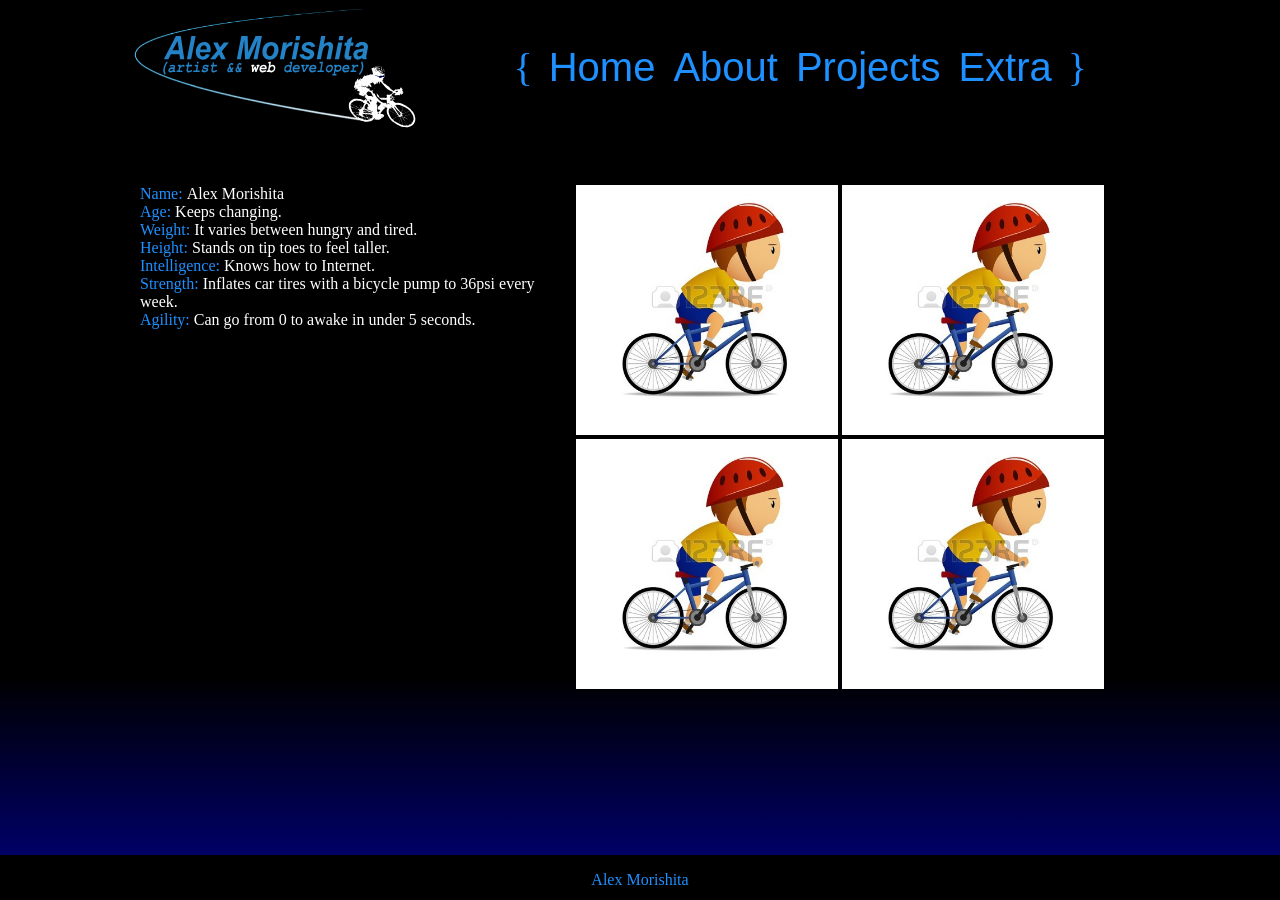
==== index.html @ 0f046de4 "Home page game removed and profile stats added." ====
<!DOCTYPE html>
<html>
<head>
	<title>Website Lets Try Again</title>
	<meta charset="utf-8">
	<meta name="viewport" content="width=device-width, initial-scale=1.0">
	<link rel="stylesheet" href="css/style.css">
	<link rel="stylesheet" href="css/indexStyle.css">
</head>
<body>

	<header>
		<div class="wrapper">
			<img src="images/logowhite.svg" height="125">
			<nav>
				<ul>
					<li>{</li>
					<li><a href="index.html">Home</a></li>
					<li><a href="about.html">About</a></li>
					<li><a href="projects.html">Projects</a></li>
					<li><a href="extra.html">Extra</a></li>
					<li>}</li>
				</ul>		
			</nav>
		</div>

	</header>

	<main>
		<article>
			<section id="container">
				<div class="wrapper">
					<div class="profile">
						<div class="attribute">
							<p>Name: <span style="color: white; font-family: Trebuchet MS">Alex Morishita</span></p>
							<p>Age: <span style="color: white; font-family: Trebuchet MS">Keeps changing.</span></p>
							<p>Weight: <span style="color: white; font-family: Trebuchet MS">It varies between hungry and tired.</span></p>
							<p>Height: <span style="color: white; font-family: Trebuchet MS">Stands on tip toes to feel taller.<p>
							<p>Intelligence: <span style="color: white; font-family: Trebuchet MS">Knows how to Internet.</span></p>
							<p>Strength: <span style="color: white; font-family: Trebuchet MS">Inflates car tires with a bicycle pump to 36psi every week.</span></p>
							<p>Agility: <span style="color: white; font-family: Trebuchet MS">Can go from 0 to awake in under 5 seconds.</span></p>
						</div>
						<div class="avatar">
							<img src="images/Cyclist.jpg" alt="cycling" height="250">
							<img src="images/Cyclist.jpg" alt="cycling" height="250">
							<img src="images/Cyclist.jpg" alt="cycling" height="250">
							<img src="images/Cyclist.jpg" alt="cycling" height="250">
						</div>
					</div>

				</div>
			</section>
		</article>	
	</main>

	<footer>
		<p>Alex Morishita</p>
	</footer>
	<script src="js/libs/jquery-3.1.0.min.js"></script>
	
</body>
</html>
---- css/style.css ----
@font-face {
	font-family: "League";
	src: url('league.otf');
}
html, body { 
	margin: 0px; 
	padding: 0px; 
	border: 0px;
	background: linear-gradient(black, black, black, black, navy);
	height: 100%;
	width: 100%; 
	background-repeat: no-repeat;
}
footer {
	width: 100%;
	height: 5%;
	bottom: 0;
	background-color: black;
	color: Dodgerblue;
	text-align: center;
	position: fixed;
}
header {
	width: 100%;
	height: 15%;
	margin: auto;
	display: flex;
	background-color: black;
}
nav ul {
	width: 700px;
	height: auto;
	margin: 40px auto;
	text-align: center;
	padding: 0;
	display: block;
}

nav ul li {
	width: auto;
	height: auto;
	padding: 0px 5px;
	font-size: 40px;
	color: Dodgerblue;
	list-style-type: none;
	display: inline-block;
}

nav ul li a {
	text-decoration: none;
	color: Dodgerblue;
	font-family: Arial;
	padding: 2px;
}
nav ul li a:hover {
	color: white;
}
ul {
	margin: 0;
	-webkit-padding-start: 0px;
}
::-webkit-scrollbar {
    width: 12px;
}
 
::-webkit-scrollbar-track {
    -webkit-box-shadow: inset 0 0 6px rgba(0,55,0,0.3); x;
}
 
::-webkit-scrollbar-thumb {
    background-color: Dodgerblue;
    -webkit-box-shadow: inset 0 0 6px rgba(0,0,55,0.5); 
}
::-webkit-scrollbar-track-piece  {
	background-color: black;
}
#container {
	width: 100%;
	height: 75%;
	margin: auto;
	display: flex;
	flex-wrap: wrap;
}
.wrapper {
	width: 1024px;
	display: flex;
	flex-wrap: wrap;
	margin: auto;
}
.wrapper img {
	height: ;
}
---- css/indexStyle.css ----
.attribute {
	color: Dodgerblue;
	width: 400px;
	background-color: ;
	display: block;
}
.attribute p {
	width: auto;
	margin: 0px;
	padding: 0px;
	color: Dodgerblue;
	text-align: left;
	font-family: Lucida Sans Unicode;
}
.avatar {
	width: 600px;
	height: auto;
	background-color: ;
}
.profile {
	width: 1000px;
	height: auto;
	margin: 50px auto;
	background-color: ;
	text-align: center;
	display: flex;
	flex-wrap: wrap;
}
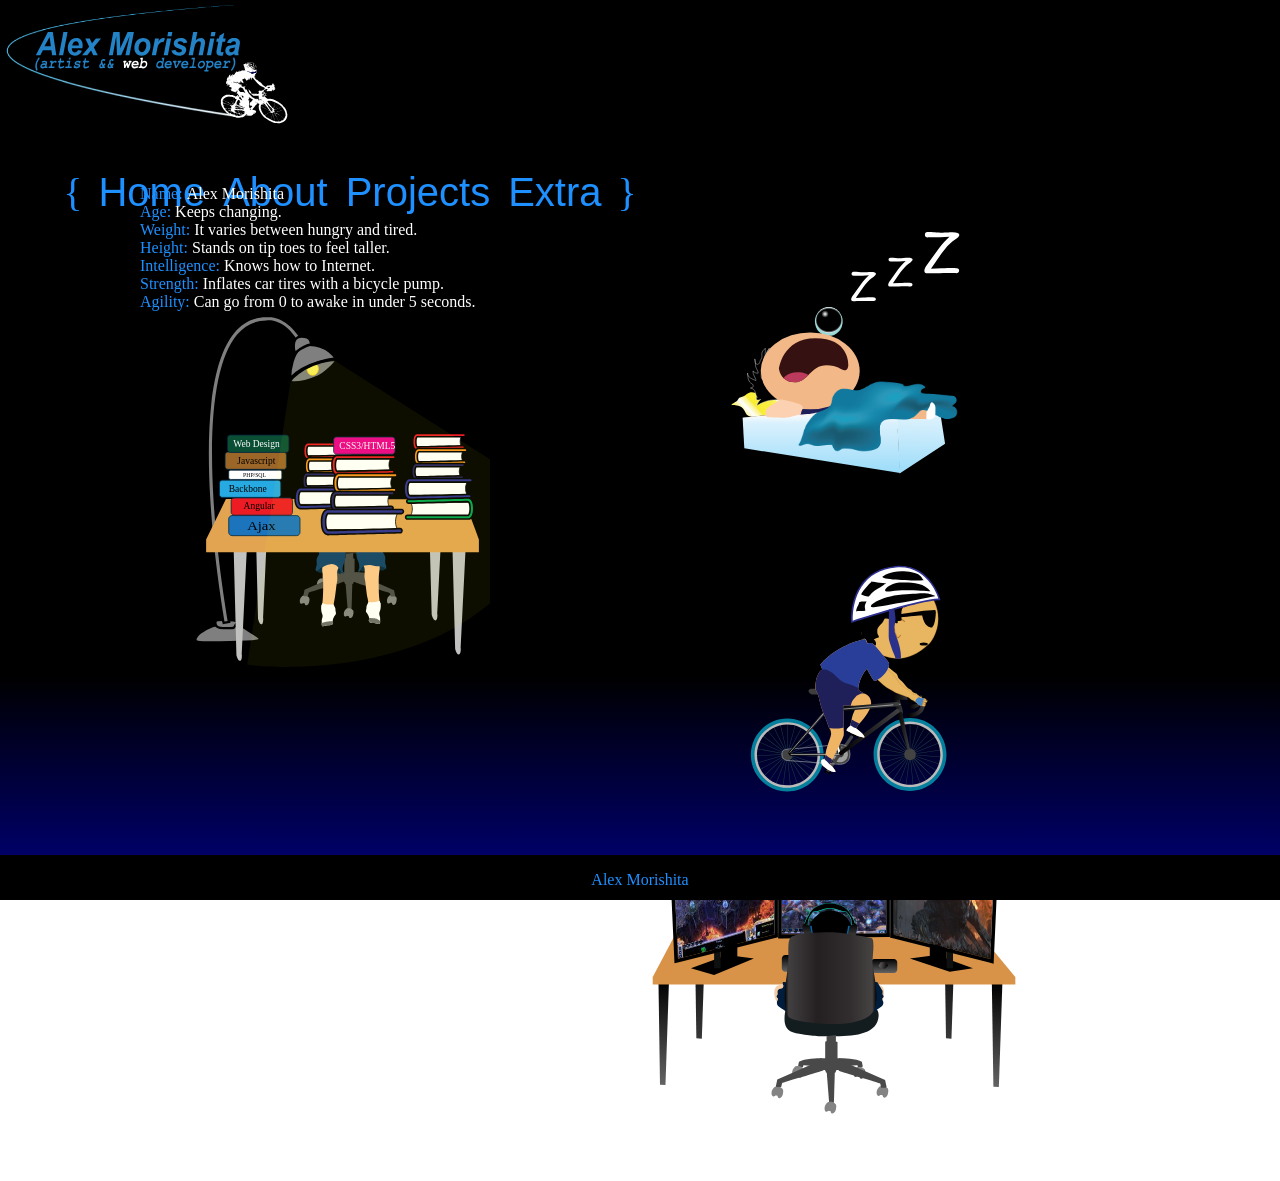
==== commit d458ceb0: "Changed styles to SASS format." ====
--- a/index.html
+++ b/index.html
@@ -10,7 +10,7 @@
 <body>
 
 	<header>
-		<div class="wrapper">
+		<div class="wrapperNav">
 			<img src="images/logowhite.svg" height="125">
 			<nav>
 				<ul>
@@ -37,14 +37,26 @@
 							<p>Weight: <span style="color: white; font-family: Trebuchet MS">It varies between hungry and tired.</span></p>
 							<p>Height: <span style="color: white; font-family: Trebuchet MS">Stands on tip toes to feel taller.<p>
 							<p>Intelligence: <span style="color: white; font-family: Trebuchet MS">Knows how to Internet.</span></p>
-							<p>Strength: <span style="color: white; font-family: Trebuchet MS">Inflates car tires with a bicycle pump to 36psi every week.</span></p>
+							<p>Strength: <span style="color: white; font-family: Trebuchet MS">Inflates car tires with a bicycle pump.</span></p>
 							<p>Agility: <span style="color: white; font-family: Trebuchet MS">Can go from 0 to awake in under 5 seconds.</span></p>
+							<div class="character">
+								<p></p>
+								<img src="images/Coding.svg" alt="Coder" width="300">
+							</div>
 						</div>
 						<div class="avatar">
-							<img src="images/Cyclist.jpg" alt="cycling" height="250">
-							<img src="images/Cyclist.jpg" alt="cycling" height="250">
-							<img src="images/Cyclist.jpg" alt="cycling" height="250">
-							<img src="images/Cyclist.jpg" alt="cycling" height="250">
+							<div class="character">
+								<p></p>
+								<img src="images/Human.svg" alt="Human" height="300">
+							</div>
+							<div class="character">
+								<p></p>
+								<img style="margin-left: 35px" src="images/Cycling.svg" alt="Cyclist" height="300">
+							</div>
+							<div class="character">
+								<p></p>
+								<img src="images/Gamer.svg" alt="Gamer" width="400">
+							</div>
 						</div>
 					</div>
 
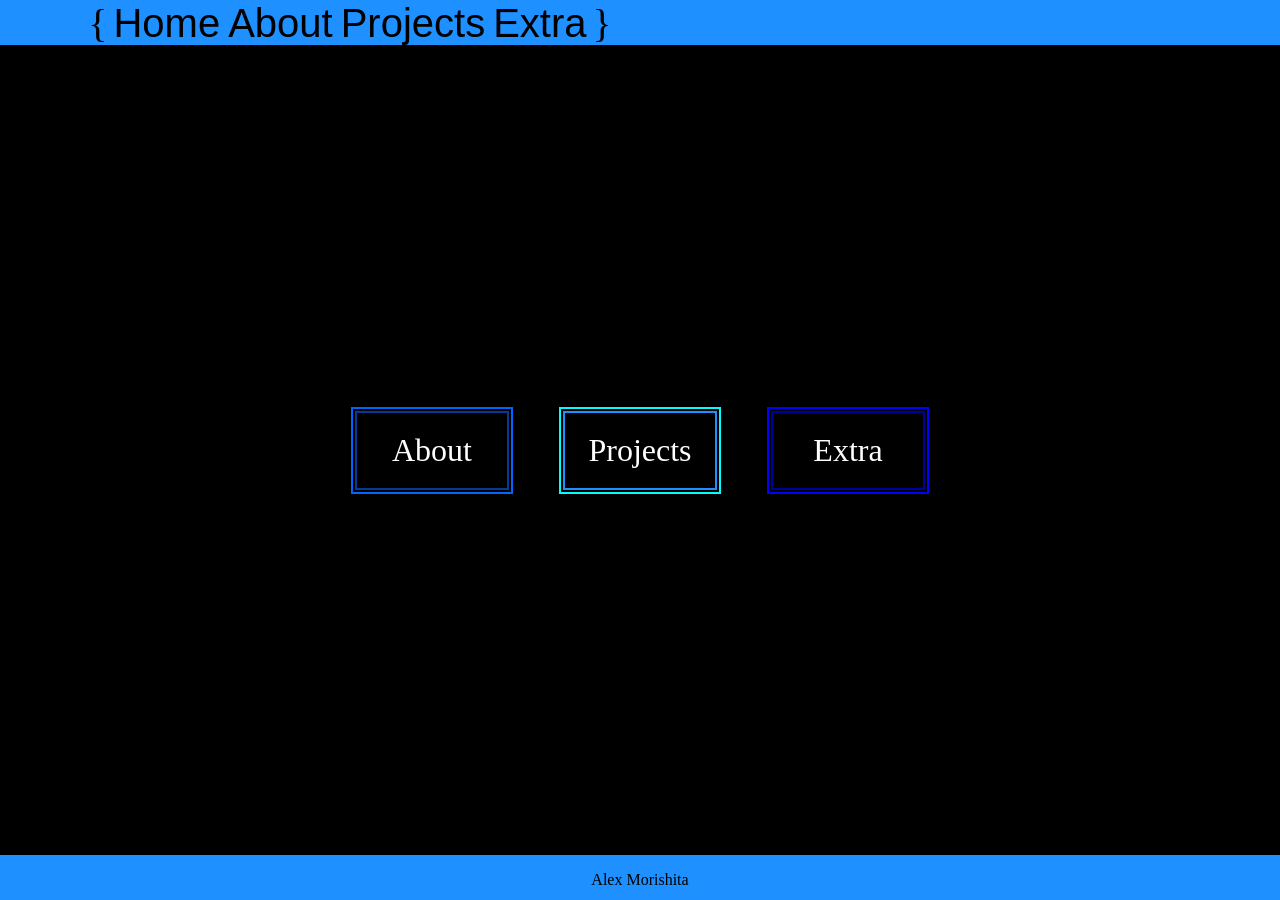
==== commit 8580164b: "Redesig website layout." ====
--- a/index.html
+++ b/index.html
@@ -11,7 +11,6 @@
 
 	<header>
 		<div class="wrapperNav">
-			<img src="images/logowhite.svg" height="125">
 			<nav>
 				<ul>
 					<li>{</li>
@@ -23,44 +22,16 @@
 				</ul>		
 			</nav>
 		</div>
-
 	</header>
 
 	<main>
 		<article>
 			<section id="container">
-				<div class="wrapper">
-					<div class="profile">
-						<div class="attribute">
-							<p>Name: <span style="color: white; font-family: Trebuchet MS">Alex Morishita</span></p>
-							<p>Age: <span style="color: white; font-family: Trebuchet MS">Keeps changing.</span></p>
-							<p>Weight: <span style="color: white; font-family: Trebuchet MS">It varies between hungry and tired.</span></p>
-							<p>Height: <span style="color: white; font-family: Trebuchet MS">Stands on tip toes to feel taller.<p>
-							<p>Intelligence: <span style="color: white; font-family: Trebuchet MS">Knows how to Internet.</span></p>
-							<p>Strength: <span style="color: white; font-family: Trebuchet MS">Inflates car tires with a bicycle pump.</span></p>
-							<p>Agility: <span style="color: white; font-family: Trebuchet MS">Can go from 0 to awake in under 5 seconds.</span></p>
-							<div class="character">
-								<p></p>
-								<img src="images/Coding.svg" alt="Coder" width="300">
-							</div>
-						</div>
-						<div class="avatar">
-							<div class="character">
-								<p></p>
-								<img src="images/Human.svg" alt="Human" height="300">
-							</div>
-							<div class="character">
-								<p></p>
-								<img style="margin-left: 35px" src="images/Cycling.svg" alt="Cyclist" height="300">
-							</div>
-							<div class="character">
-								<p></p>
-								<img src="images/Gamer.svg" alt="Gamer" width="400">
-							</div>
-						</div>
-					</div>
-
-				</div>
+				<ul>
+					<li class="navigation about"><a href="about.html">About</a></li> 
+					<li class="navigation projects"><a href="projects.html">Projects</a></li> 
+					<li class="navigation extra"><a href="extra.html">Extra</a></li> 				
+				</ul>
 			</section>
 		</article>	
 	</main>
@@ -69,6 +40,7 @@
 		<p>Alex Morishita</p>
 	</footer>
 	<script src="js/libs/jquery-3.1.0.min.js"></script>
+	<script src="js/index.js"></script>
 	
 </body>
 </html>
--- a/css/style.css
+++ b/css/style.css
@@ -1,92 +1,75 @@
 @font-face {
-	font-family: "League";
-	src: url('league.otf');
-}
-html, body { 
-	margin: 0px; 
-	padding: 0px; 
-	border: 0px;
-	background: linear-gradient(black, black, black, black, navy);
-	height: 100%;
-	width: 100%; 
-	background-repeat: no-repeat;
-}
+  font-family: "League";
+  src: url("league.otf"); }
+html, body, article {
+  margin: 0px;
+  padding: 0px;
+  border: 0px;
+  background-color: black;
+  height: 100%;
+  width: 100%;
+  display: flex;
+  flex-wrap: wrap;
+  background-repeat: no-repeat; }
+
 footer {
-	width: 100%;
-	height: 5%;
-	bottom: 0;
-	background-color: black;
-	color: Dodgerblue;
-	text-align: center;
-	position: fixed;
-}
+  width: 100%;
+  height: 5%;
+  background-color: Dodgerblue;
+  color: black;
+  text-align: center; }
+
 header {
-	width: 100%;
-	height: 15%;
-	margin: auto;
-	display: flex;
-	background-color: black;
-}
+  width: 100%;
+  height: 5%;
+  background-color: Dodgerblue; }
+
+main {
+  width: 100%;
+  height: 90%;
+  background-color: black;
+  display: flex;
+  justify-content: center;
+  align-items: center; }
+
 nav ul {
-	width: 700px;
-	height: auto;
-	margin: 40px auto;
-	text-align: center;
-	padding: 0;
-	display: block;
-}
+  width: 700px;
+  height: auto;
+  text-align: center;
+  padding: 0; }
 
 nav ul li {
-	width: auto;
-	height: auto;
-	padding: 0px 5px;
-	font-size: 40px;
-	color: Dodgerblue;
-	list-style-type: none;
-	display: inline-block;
-}
+  width: auto;
+  height: auto;
+  font-size: 40px;
+  color: black;
+  list-style-type: none;
+  display: inline-block; }
 
 nav ul li a {
-	text-decoration: none;
-	color: Dodgerblue;
-	font-family: Arial;
-	padding: 2px;
-}
+  text-decoration: none;
+  color: black;
+  font-family: Arial;
+  padding: 2px; }
+
 nav ul li a:hover {
-	color: white;
-}
+  color: white; }
+
 ul {
-	margin: 0;
-	-webkit-padding-start: 0px;
-}
+  margin: 0;
+  -webkit-padding-start: 0px; }
+
 ::-webkit-scrollbar {
-    width: 12px;
-}
- 
+  width: 12px; }
+
 ::-webkit-scrollbar-track {
-    -webkit-box-shadow: inset 0 0 6px rgba(0,55,0,0.3); x;
-}
- 
+  -webkit-box-shadow: inset 0 0 6px rgba(0, 55, 0, 0.3); }
+
 ::-webkit-scrollbar-thumb {
-    background-color: Dodgerblue;
-    -webkit-box-shadow: inset 0 0 6px rgba(0,0,55,0.5); 
-}
-::-webkit-scrollbar-track-piece  {
-	background-color: black;
-}
-#container {
-	width: 100%;
-	height: 75%;
-	margin: auto;
-	display: flex;
-	flex-wrap: wrap;
-}
-.wrapper {
-	width: 1024px;
-	display: flex;
-	flex-wrap: wrap;
-	margin: auto;
-}
-.wrapper img {
-	height: ;
-}+  background-color: Dodgerblue;
+  -webkit-box-shadow: inset 0 0 6px rgba(0, 0, 55, 0.5); }
+
+::-webkit-scrollbar-track-piece {
+  background-color: black; }
+
+/*# sourceMappingURL=style.css.map */
--- a/css/indexStyle.css
+++ b/css/indexStyle.css
@@ -1,28 +1,53 @@
-.attribute {
-	color: Dodgerblue;
-	width: 400px;
-	background-color: ;
-	display: block;
-}
-.attribute p {
-	width: auto;
-	margin: 0px;
-	padding: 0px;
-	color: Dodgerblue;
-	text-align: left;
-	font-family: Lucida Sans Unicode;
-}
-.avatar {
-	width: 600px;
-	height: auto;
-	background-color: ;
-}
-.profile {
-	width: 1000px;
-	height: auto;
-	margin: 50px auto;
-	background-color: ;
-	text-align: center;
-	display: flex;
-	flex-wrap: wrap;
-}
+.navigation {
+  background-color: black;
+  color: white;
+  width: 150px;
+  height: 75px;
+  text-align: center;
+  outline-offset: 2px;
+  font-size: 2em;
+  line-height: 75px;
+  display: none; }
+  .navigation a {
+    text-decoration: none;
+    color: white; }
+  .navigation.about {
+    border: 2px solid #003d99;
+    outline: 2px solid #0066ff; }
+    .navigation.about:hover {
+      -webkit-box-shadow: 0px 0px 35px 13px #003d99;
+      -moz-box-shadow: 0px 0px 35px 13px #003d99;
+      box-shadow: 0px 0px 35px 13px #003d99;
+      cursor: pointer; }
+  .navigation.extra {
+    border: 2px solid #000099;
+    outline: 2px solid blue; }
+    .navigation.extra:hover {
+      -webkit-box-shadow: 0px 0px 35px 13px #000099;
+      -moz-box-shadow: 0px 0px 35px 13px #000099;
+      box-shadow: 0px 0px 35px 13px #000099;
+      cursor: pointer; }
+  .navigation.projects {
+    border: 2px solid Dodgerblue;
+    outline: 2px solid Cyan; }
+    .navigation.projects:hover {
+      cursor: pointer;
+      -webkit-box-shadow: 0px 0px 35px 13px rgba(0, 146, 214, 0.98);
+      -moz-box-shadow: 0px 0px 35px 13px rgba(0, 146, 214, 0.98);
+      box-shadow: 0px 0px 35px 13px rgba(0, 146, 214, 0.98); }
+
+#container {
+  width: 800px;
+  height: 250px;
+  position: relative;
+  margin: auto;
+  display: flex; }
+  #container ul {
+    margin: auto; }
+  #container li {
+    list-style-type: none;
+    padding: 0;
+    display: none;
+    margin: 0px 25px; }
+
+/*# sourceMappingURL=indexStyle.css.map */
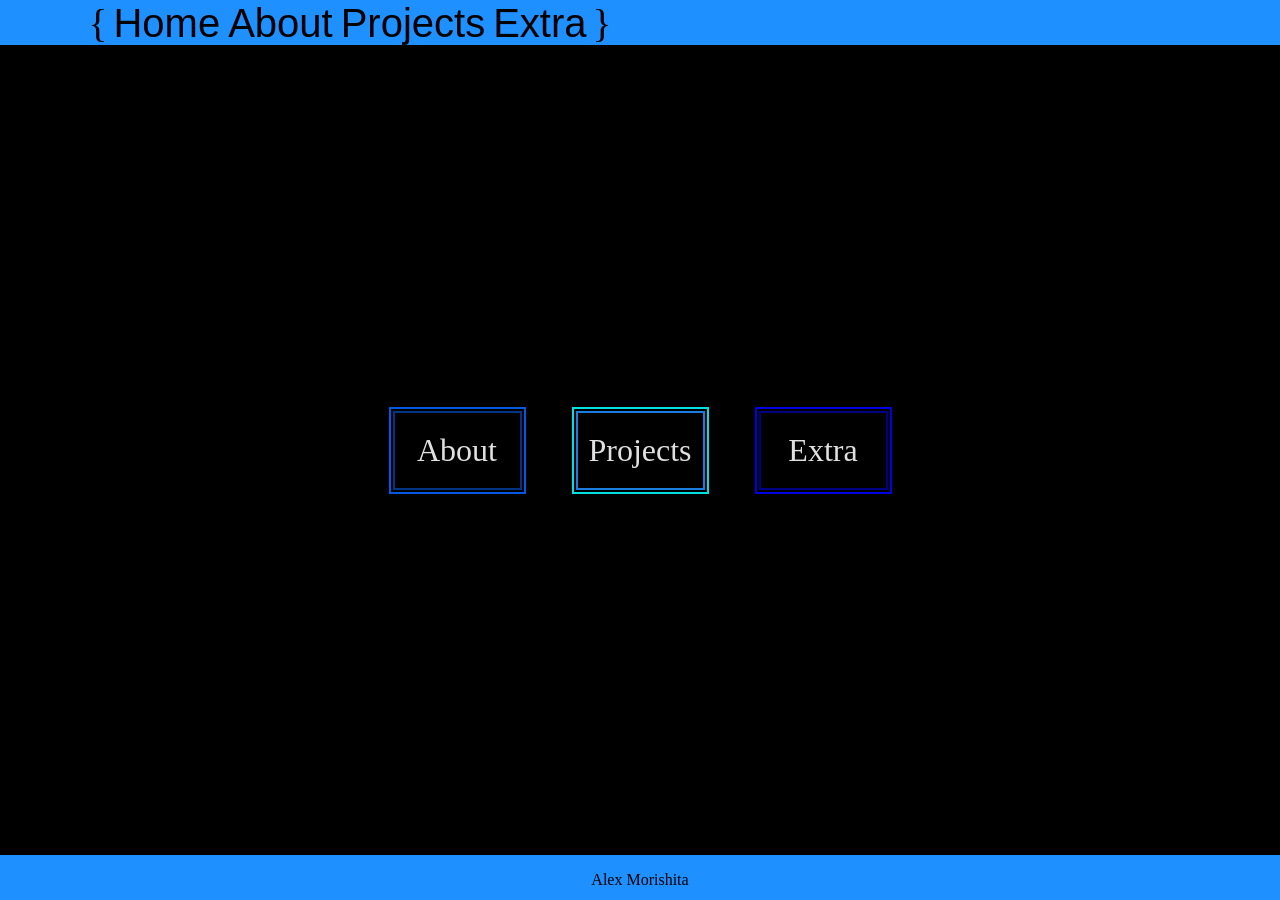
==== commit f5d2ac3c: "Index page navigation changed." ====
--- a/index.html
+++ b/index.html
@@ -28,9 +28,9 @@
 		<article>
 			<section id="container">
 				<ul>
-					<li class="navigation about"><a href="about.html">About</a></li> 
-					<li class="navigation projects"><a href="projects.html">Projects</a></li> 
-					<li class="navigation extra"><a href="extra.html">Extra</a></li> 				
+					<li class="navigation about">About</li> 
+					<li class="navigation projects">Projects</li> 
+					<li class="navigation extra">Extra</li> 				
 				</ul>
 			</section>
 		</article>	
--- a/css/indexStyle.css
+++ b/css/indexStyle.css
@@ -1,7 +1,7 @@
 .navigation {
   background-color: black;
   color: white;
-  width: 150px;
+  width: 125px;
   height: 75px;
   text-align: center;
   outline-offset: 2px;
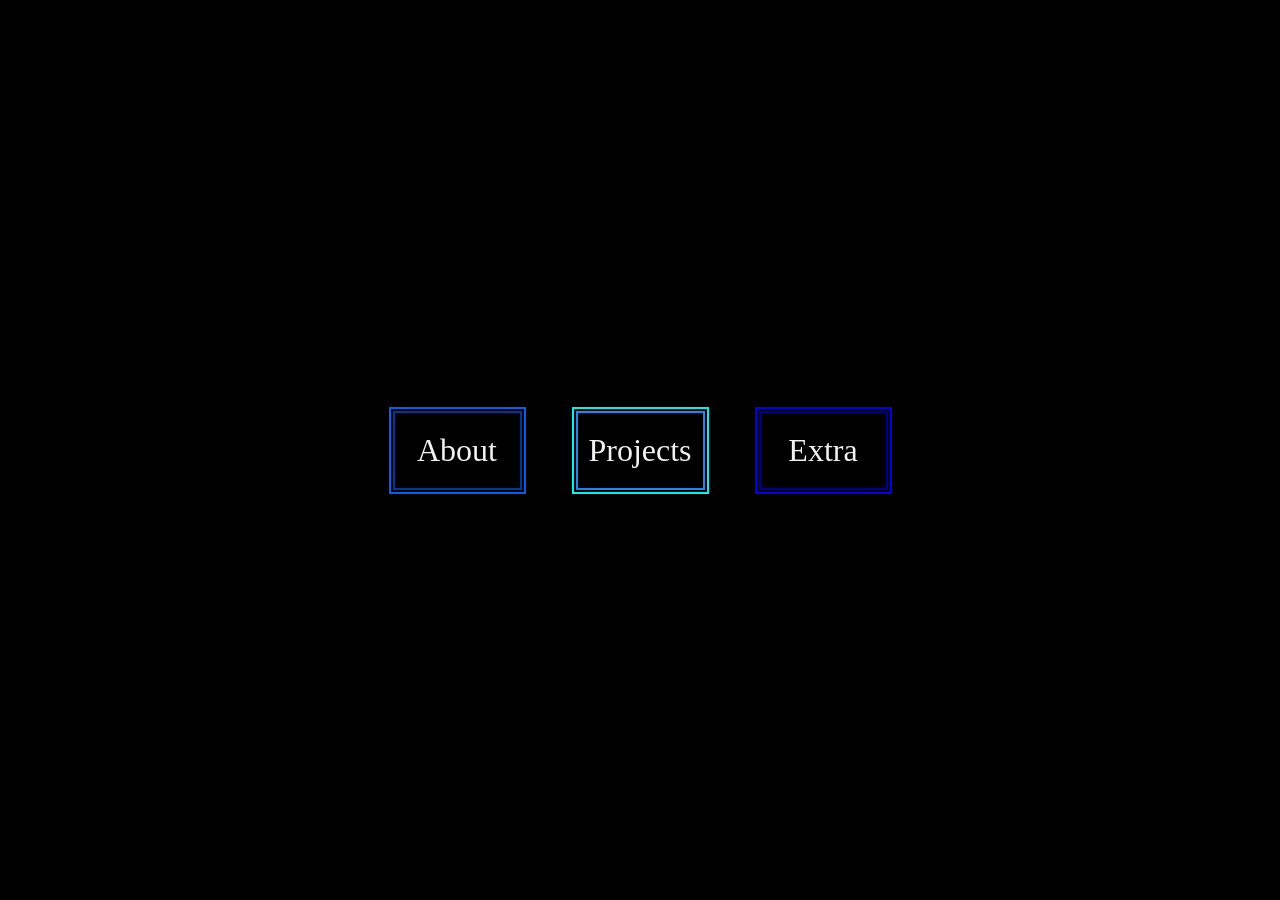
==== commit 30b43770: "Svg animation added." ====
--- a/index.html
+++ b/index.html
@@ -8,6 +8,8 @@
 	<link rel="stylesheet" href="css/indexStyle.css">
 </head>
 <body>
+
+<object data="images/Logo.svg" type="image/svg+xml"></object>
 
 	<header>
 		<div class="wrapperNav">
@@ -41,6 +43,7 @@
 	</footer>
 	<script src="js/libs/jquery-3.1.0.min.js"></script>
 	<script src="js/index.js"></script>
-	
+	<script src="js/svg4everybody.js"></script>
+	<script>svg4everybody(); // run it now or whenever you are ready</script>
 </body>
 </html>
--- a/css/style.css
+++ b/css/style.css
@@ -17,7 +17,8 @@
   height: 5%;
   background-color: Dodgerblue;
   color: black;
-  text-align: center; }
+  text-align: center;
+  opacity: 0; }
 
 header {
   width: 100%;
--- a/css/indexStyle.css
+++ b/css/indexStyle.css
@@ -1,3 +1,61 @@
+object, svg {
+  position: absolute;
+  width: 600px;
+  left: 50%;
+  -webkit-transform: translateX(-50%);
+  transform: translateX(-50%); }
+
+path, line, polyline {
+  stroke-width: 2;
+  animation-fill-mode: forwards;
+  animation-iteration-count: infinite;
+  animation-name: draw;
+  animation-timing-function: linear; }
+  path#first, line#first, polyline#first {
+    stroke: Dodgerblue;
+    stroke-dasharray: 800;
+    stroke-dashoffset: 800;
+    animation-duration: 15s; }
+    path#first.glasses, line#first.glasses, polyline#first.glasses {
+      stroke: #00ffcc; }
+  path#second, line#second, polyline#second {
+    stroke: red;
+    stroke-dasharray: 500;
+    stroke-dashoffset: 500;
+    animation-duration: 35s; }
+
+circle {
+  stroke-width: 2;
+  animation-fill-mode: forwards;
+  animation-iteration-count: 1;
+  animation-name: draw;
+  fill: transparent;
+  animation-timing-function: linear; }
+  circle.path {
+    stroke: red;
+    stroke-dasharray: 3500;
+    stroke-dashoffset: 3500;
+    animation-duration: 11s; }
+
+polygon {
+  stroke-width: 2;
+  animation-fill-mode: forwards;
+  animation-iteration-count: 1;
+  animation-name: draw;
+  animation-timing-function: linear; }
+  polygon#first {
+    stroke: Dodgerblue;
+    stroke-dasharray: 3500;
+    stroke-dashoffset: 3500;
+    animation-duration: 35s; }
+
+@keyframes draw {
+  100% {
+    stroke-dashoffset: 0;
+    opacity: 1; } }
+header, footer {
+  opacity: 0; }
+
 .navigation {
   background-color: black;
   color: white;
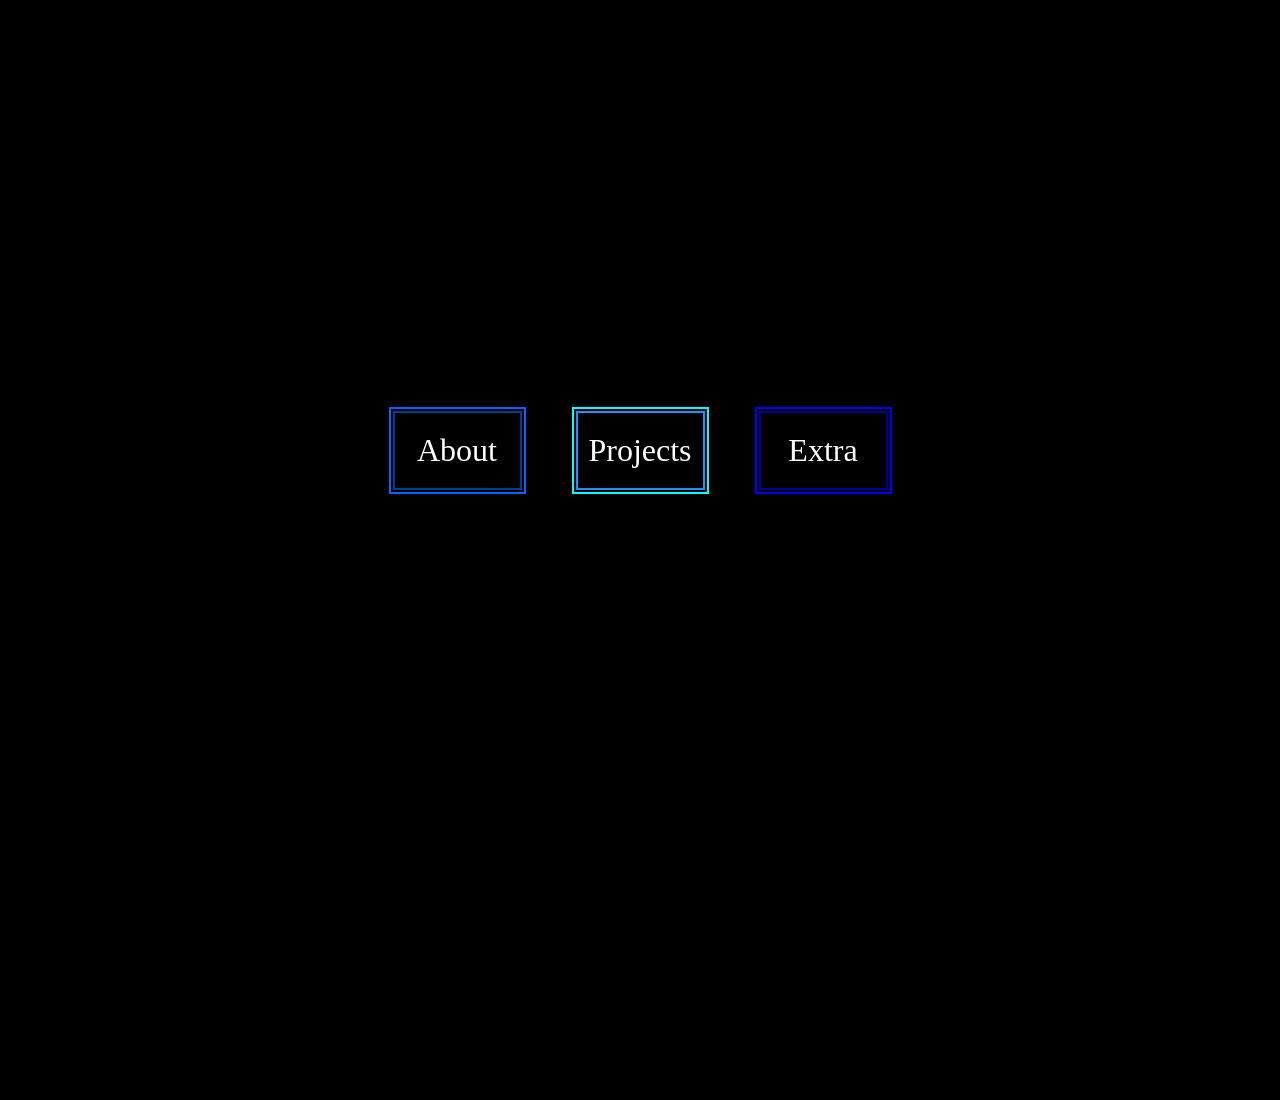
==== commit 8e0ecd41: "Comic navigation added." ====
--- a/index.html
+++ b/index.html
@@ -9,8 +9,9 @@
 </head>
 <body>
 
-<object data="images/Logo.svg" type="image/svg+xml"></object>
-
+<svg height="1100" width="1100">
+</svg>
+<object id="bike" data="images/Logo.svg" type="image/svg+xml"></object>
 	<header>
 		<div class="wrapperNav">
 			<nav>
@@ -19,7 +20,7 @@
 					<li><a href="index.html">Home</a></li>
 					<li><a href="about.html">About</a></li>
 					<li><a href="projects.html">Projects</a></li>
-					<li><a href="extra.html">Extra</a></li>
+					<li><a href="comic/4.php">Extra</a></li>
 					<li>}</li>
 				</ul>		
 			</nav>
--- a/css/indexStyle.css
+++ b/css/indexStyle.css
@@ -18,36 +18,6 @@
     animation-duration: 15s; }
     path#first.glasses, line#first.glasses, polyline#first.glasses {
       stroke: #00ffcc; }
-  path#second, line#second, polyline#second {
-    stroke: red;
-    stroke-dasharray: 500;
-    stroke-dashoffset: 500;
-    animation-duration: 35s; }
-
-circle {
-  stroke-width: 2;
-  animation-fill-mode: forwards;
-  animation-iteration-count: 1;
-  animation-name: draw;
-  fill: transparent;
-  animation-timing-function: linear; }
-  circle.path {
-    stroke: red;
-    stroke-dasharray: 3500;
-    stroke-dashoffset: 3500;
-    animation-duration: 11s; }
-
-polygon {
-  stroke-width: 2;
-  animation-fill-mode: forwards;
-  animation-iteration-count: 1;
-  animation-name: draw;
-  animation-timing-function: linear; }
-  polygon#first {
-    stroke: Dodgerblue;
-    stroke-dasharray: 3500;
-    stroke-dashoffset: 3500;
-    animation-duration: 35s; }
 
 @keyframes draw {
   100% {
@@ -94,6 +64,11 @@
       -moz-box-shadow: 0px 0px 35px 13px rgba(0, 146, 214, 0.98);
       box-shadow: 0px 0px 35px 13px rgba(0, 146, 214, 0.98); }
 
+#chair {
+  background-color: black;
+  width: 30%;
+  left: 200px; }
+
 #container {
   width: 800px;
   height: 250px;
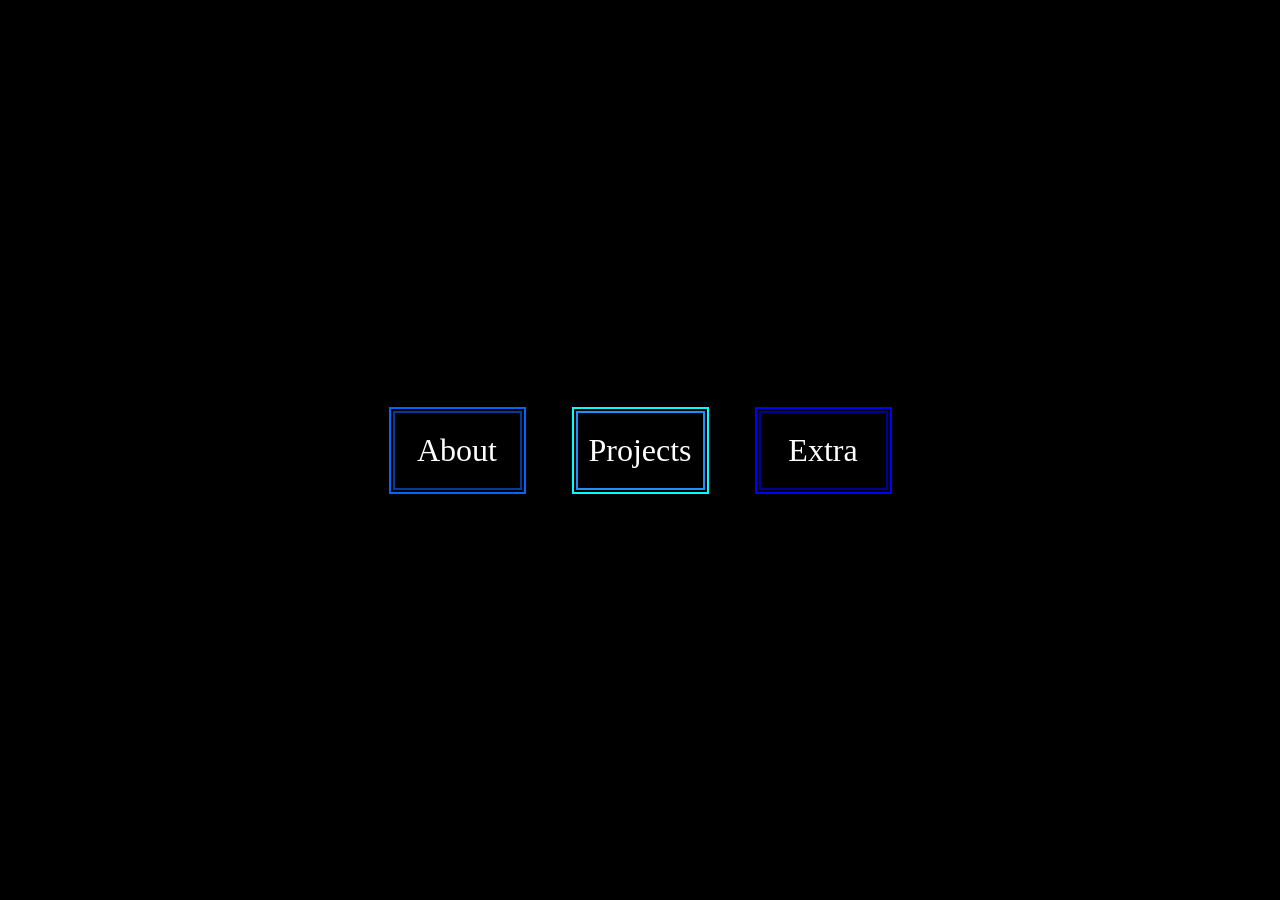
==== commit 3edca1af: "Starting over with local host." ====
--- a/index.html
+++ b/index.html
@@ -9,7 +9,7 @@
 </head>
 <body>
 
-<svg height="1100" width="1100">
+<svg width="1100">
 </svg>
 <object id="bike" data="images/Logo.svg" type="image/svg+xml"></object>
 	<header>
--- a/css/style.css
+++ b/css/style.css
@@ -23,7 +23,7 @@
 header {
   width: 100%;
   height: 5%;
-  background-color: Dodgerblue; }
+  background-color: black; }
 
 main {
   width: 100%;
@@ -43,18 +43,20 @@
   width: auto;
   height: auto;
   font-size: 40px;
-  color: black;
+  color: Dodgerblue;
   list-style-type: none;
   display: inline-block; }
 
 nav ul li a {
   text-decoration: none;
-  color: black;
+  border-bottom: 1px solid Dodgerblue;
+  color: Dodgerblue;
   font-family: Arial;
-  padding: 2px; }
+  padding: 0px 2px; }
 
 nav ul li a:hover {
-  color: white; }
+  color: Cyan;
+  border-bottom: 1px solid Cyan; }
 
 ul {
   margin: 0;
@@ -73,4 +75,26 @@
 ::-webkit-scrollbar-track-piece {
   background-color: black; }
 
+/*.loader {
+    border: 16px solid #f3f3f3; 
+    border-top: 16px solid #3498db; 
+    border-radius: 50%;
+    width: 120px;
+    height: 120px;
+    animation: spin 2s linear infinite;
+    display: block;
+}
+.loaderContainer {
+	width: 100%;
+	height: 100%;
+	position: fixed;
+	display: flex;
+	background-color: black;
+}
+
+@keyframes spin {
+    0% { transform: rotate(0deg); }
+    100% { transform: rotate(360deg); }
+}*/
+
 /*# sourceMappingURL=style.css.map */
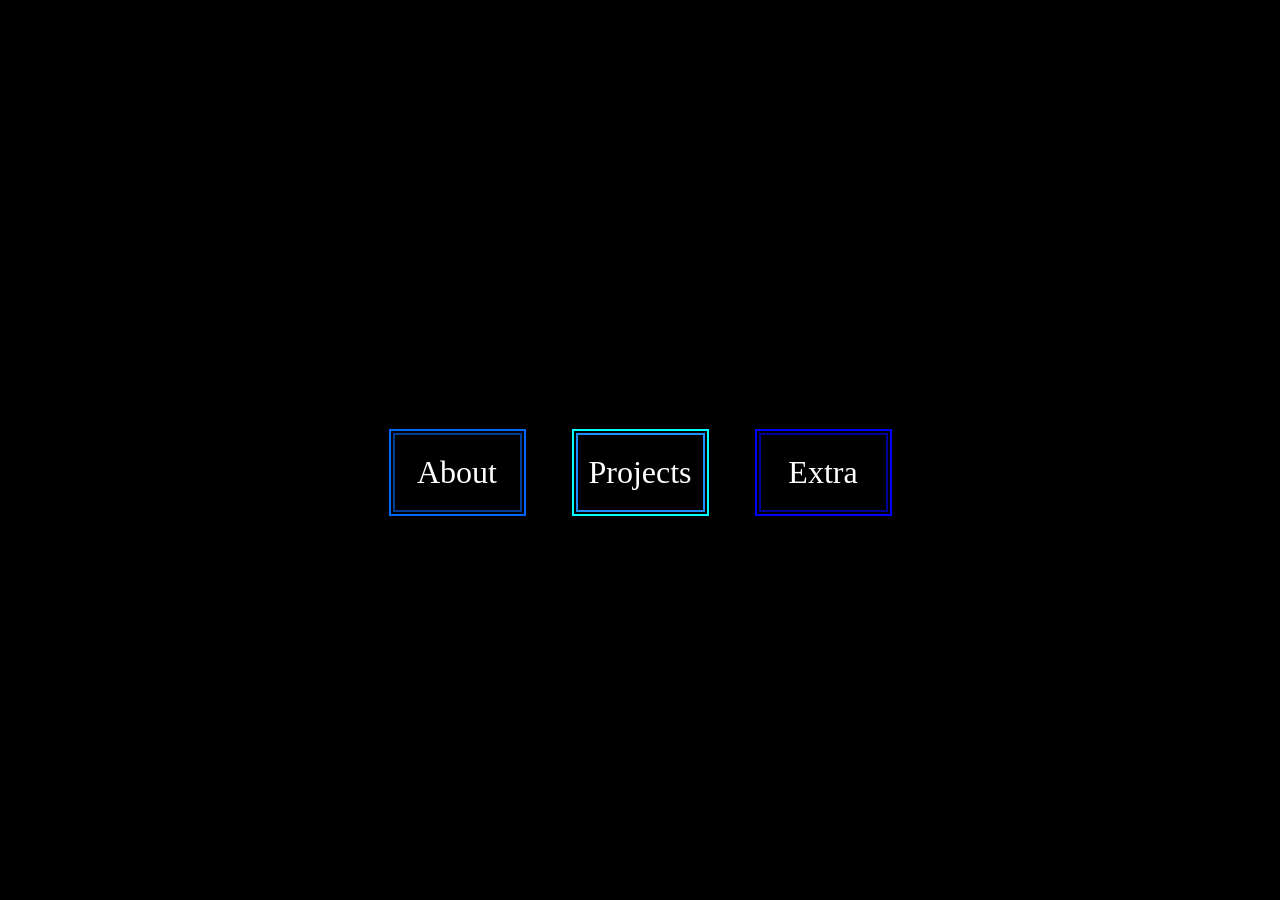
==== commit 15993b49: "Add click animation for index page." ====
--- a/index.html
+++ b/index.html
@@ -8,7 +8,6 @@
 	<link rel="stylesheet" href="css/indexStyle.css">
 </head>
 <body>
-
 <svg width="1100">
 </svg>
 <object id="bike" data="images/Logo.svg" type="image/svg+xml"></object>
@@ -38,10 +37,6 @@
 			</section>
 		</article>	
 	</main>
-
-	<footer>
-		<p>Alex Morishita</p>
-	</footer>
 	<script src="js/libs/jquery-3.1.0.min.js"></script>
 	<script src="js/index.js"></script>
 	<script src="js/svg4everybody.js"></script>
--- a/css/indexStyle.css
+++ b/css/indexStyle.css
@@ -25,6 +25,29 @@
     opacity: 1; } }
 header, footer {
   opacity: 0; }
+
+button {
+  z-index: 1000; }
+
+canvas {
+  position: absolute;
+  display: block;
+  left: 0;
+  top: 0; }
+
+.click {
+  display: block;
+  background: black;
+  border-radius: 50%;
+  height: 10px;
+  width: 10px;
+  position: absolute;
+  transition: all 3s;
+  -webkit-transition: all 3s;
+  border: 1px solid Dodgerblue; }
+
+.active {
+  border: 1px solid Dodgerblue; }
 
 .navigation {
   background-color: black;
